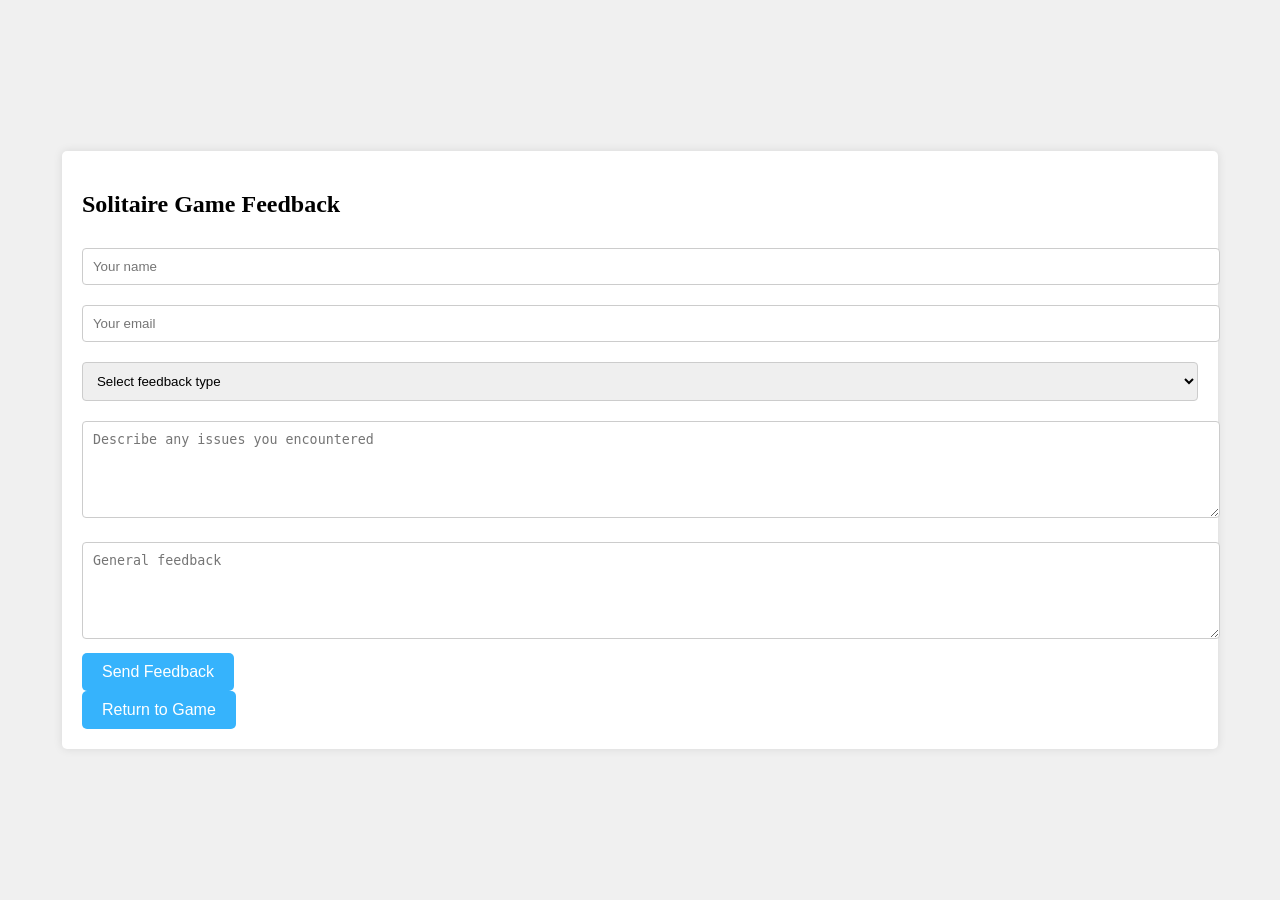
==== feedback.html @ dfceac7a "Inclusion of Feedback form" ====
<!DOCTYPE html>
<html lang="EN">
<head>
    <title>Solitaire Game Feedback</title>
    <meta name="viewport" content="width=device-width, initial-scale=1">
    <style>
        body {
            display: flex;
            flex-direction: column;
            align-items: center;
            justify-content: center;
            height: 100vh;
            margin: 0;
            background-color: #f0f0f0;
        }
        .feedback-container {
            background-color: #fff;
            padding: 20px;
            border-radius: 5px;
            box-shadow: 0 0 10px rgba(0,0,0,0.1);
        }
        .feedback-container input[type="text"],
        .feedback-container input[type="email"],
        .feedback-container select,
        .feedback-container textarea {
            width: 100%;
            padding: 10px;
            margin: 10px 0;
            border: 1px solid #ccc;
            border-radius: 4px;
        }
        .feedback-container button {
            padding: 10px 20px;
            background-color: #36b3fc;
            border: none;
            color: #fff;
            font-size: 16px;
            border-radius: 5px;
            cursor: pointer;
        }
    </style>
</head>
<body>

<div class="feedback-container">
    <h2>Solitaire Game Feedback</h2>
    <form id="feedbackForm">
        <input type="text" id="name" name="name" placeholder="Your name" />
        <input type="email" id="email" name="email" placeholder="Your email" />
        <select id="feedback-type" name="feedback-type">
            <option value="">Select feedback type</option>
            <option value="Bug report">Bug report</option>
            <option value="Feature request">Feature request</option>
            <option value="General feedback">General feedback</option>
        </select>
        <textarea id="issue-description" name="issue-description" placeholder="Describe any issues you encountered" rows="5"></textarea>
        <textarea id="general-feedback" name="general-feedback" placeholder="General feedback" rows="5"></textarea>
        <button type="button" onclick="sendFeedback()">Send Feedback</button>
    </form>
    <!-- Adding a return to game button -->
    <button onclick="window.location.href='index.html'">Return to Game</button>
</div>

<script>
    function sendFeedback() {
        var form = document.getElementById('feedbackForm');
        
        var name = document.getElementById('name').value;
        var email = document.getElementById('email').value;
        var feedbackType = document.getElementById('feedback-type').value;
        var issueDescription = document.getElementById('issue-description').value;
        var generalFeedback = document.getElementById('general-feedback').value;

        var body = `Name: ${name}\nEmail: ${email}\nFeedback Type: ${feedbackType}\nIssue Description: ${issueDescription}\nGeneral Feedback: ${generalFeedback}`;

        window.location.href = `mailto:your_email@example.com?subject=Solitaire Game Feedback&body=${encodeURIComponent(body)}`;
        
        // Show appreciation message
        alert("Thank you for your feedback! We appreciate your input and will take it into account as we continue to improve the game.");
        
        // Reset the form
        form.reset();
    }
</script>

</body>
</html>
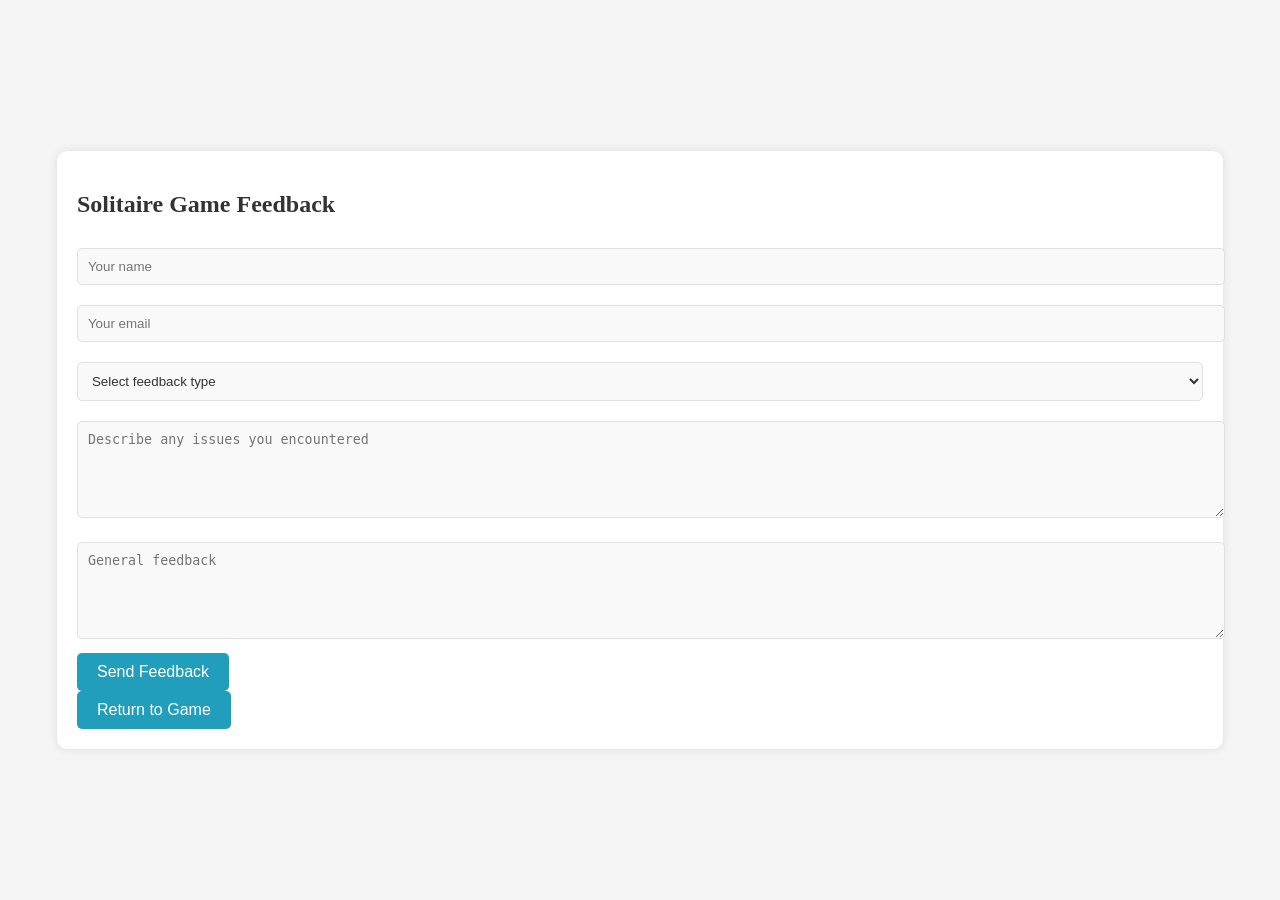
==== commit 19b68b9e: "Tweak to feedback form" ====
--- a/feedback.html
+++ b/feedback.html
@@ -3,42 +3,49 @@
 <head>
     <title>Solitaire Game Feedback</title>
     <meta name="viewport" content="width=device-width, initial-scale=1">
-    <style>
-        body {
-            display: flex;
-            flex-direction: column;
-            align-items: center;
-            justify-content: center;
-            height: 100vh;
-            margin: 0;
-            background-color: #f0f0f0;
-        }
-        .feedback-container {
-            background-color: #fff;
-            padding: 20px;
-            border-radius: 5px;
-            box-shadow: 0 0 10px rgba(0,0,0,0.1);
-        }
-        .feedback-container input[type="text"],
-        .feedback-container input[type="email"],
-        .feedback-container select,
-        .feedback-container textarea {
-            width: 100%;
-            padding: 10px;
-            margin: 10px 0;
-            border: 1px solid #ccc;
-            border-radius: 4px;
-        }
-        .feedback-container button {
-            padding: 10px 20px;
-            background-color: #36b3fc;
-            border: none;
-            color: #fff;
-            font-size: 16px;
-            border-radius: 5px;
-            cursor: pointer;
-        }
-    </style>
+<style>
+    body {
+        display: flex;
+        flex-direction: column;
+        align-items: center;
+        justify-content: center;
+        height: 100vh;
+        margin: 0;
+        background-color: #f5f5f5; /* Neutral Background */
+        color: #333; /* Dark text for better readability */
+    }
+    .feedback-container {
+        background-color: #ffffff; /* White background for the container */
+        padding: 20px;
+        border-radius: 10px; /* Rounded corners */
+        box-shadow: 0 0 10px rgba(0,0,0,0.1);
+    }
+    .feedback-container input[type="text"],
+    .feedback-container input[type="email"],
+    .feedback-container select,
+    .feedback-container textarea {
+        width: 100%;
+        padding: 10px;
+        margin: 10px 0;
+        border: 1px solid #e0e0e0; /* Soft border color */
+        border-radius: 5px; /* Slightly rounded corners for inputs */
+        background-color: #f9f9f9; /* Very light gray background for input fields */
+        color: #333; /* Dark text in input fields */
+    }
+    .feedback-container button {
+        padding: 10px 20px;
+        background-color: #8ecae6; /* Soft blue for the button */
+        border: none;
+        color: #fff; /* White text on the button */
+        font-size: 16px;
+        border-radius: 5px; /* Rounded corners for the button */
+        cursor: pointer;
+        margin-right: 10px; /* Space between the buttons */
+    }
+    .feedback-container button:last-of-type {
+        background-color: #219ebc; /* A different shade of blue for the second button */
+    }
+</style>
 </head>
 <body>
 
